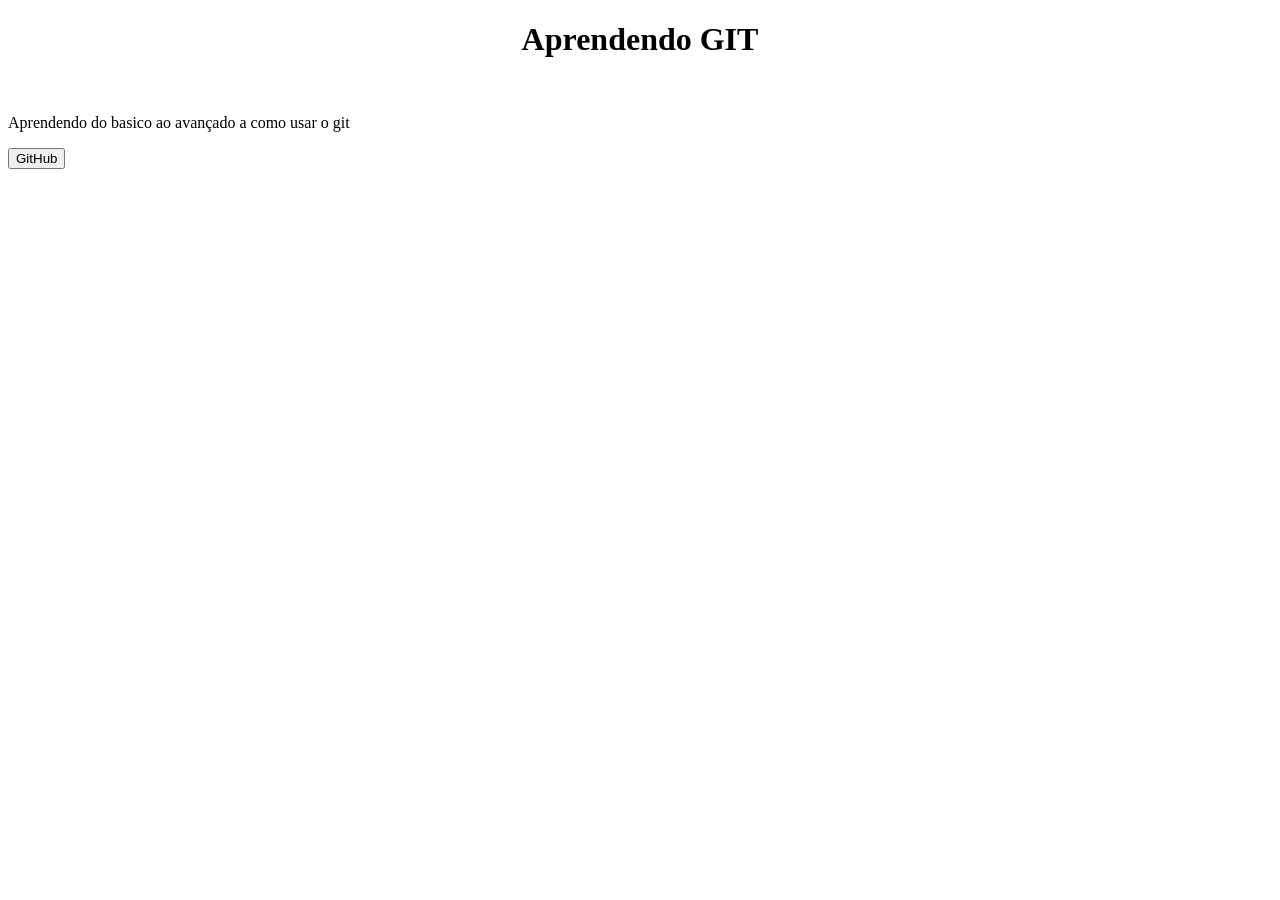
==== index.html @ 12f956ca "Adicionado uma index e um readme" ====
<!DOCTYPE html>
<html lang="en">
<head>
    <meta charset="UTF-8">
    <meta name="viewport" content="width=device-width, initial-scale=1.0">
    <title>GIT</title>
</head>
<body>
    <h1 style="text-align: center;">Aprendendo GIT</h1>
    <br>
    <p>Aprendendo do basico ao avançado a como usar o git</p>
    <a href="https://github.com">
        <button>GitHub</button>
    </a>
</body>
</html>
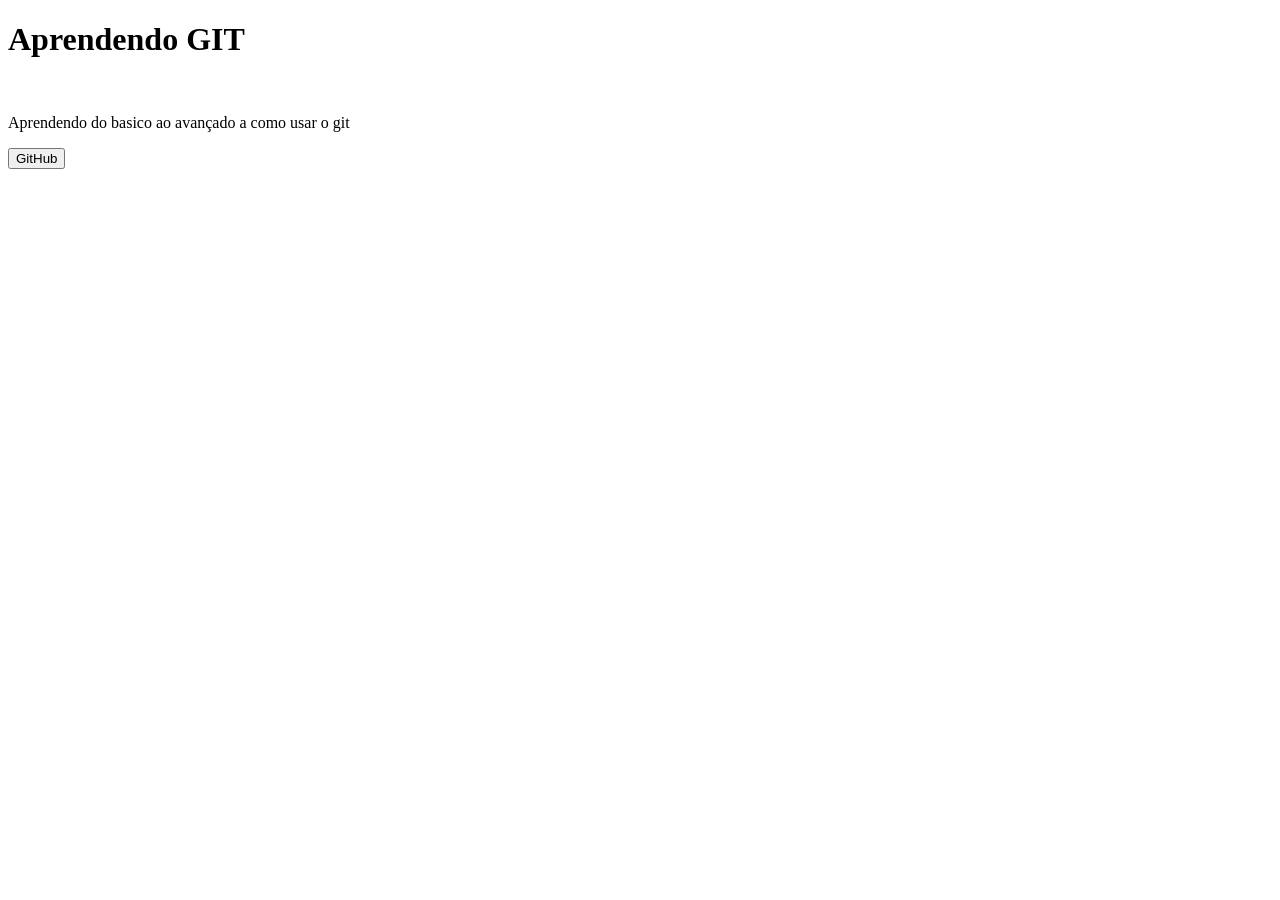
==== commit 43f3fef7: "tirei o style in-line para o externo. e modifiquei alguns estilos do h1" ====
--- a/index.html
+++ b/index.html
@@ -6,7 +6,7 @@
     <title>GIT</title>
 </head>
 <body>
-    <h1 style="text-align: center;">Aprendendo GIT</h1>
+    <h1>Aprendendo GIT</h1>
     <br>
     <p>Aprendendo do basico ao avançado a como usar o git</p>
     <a href="https://github.com">
